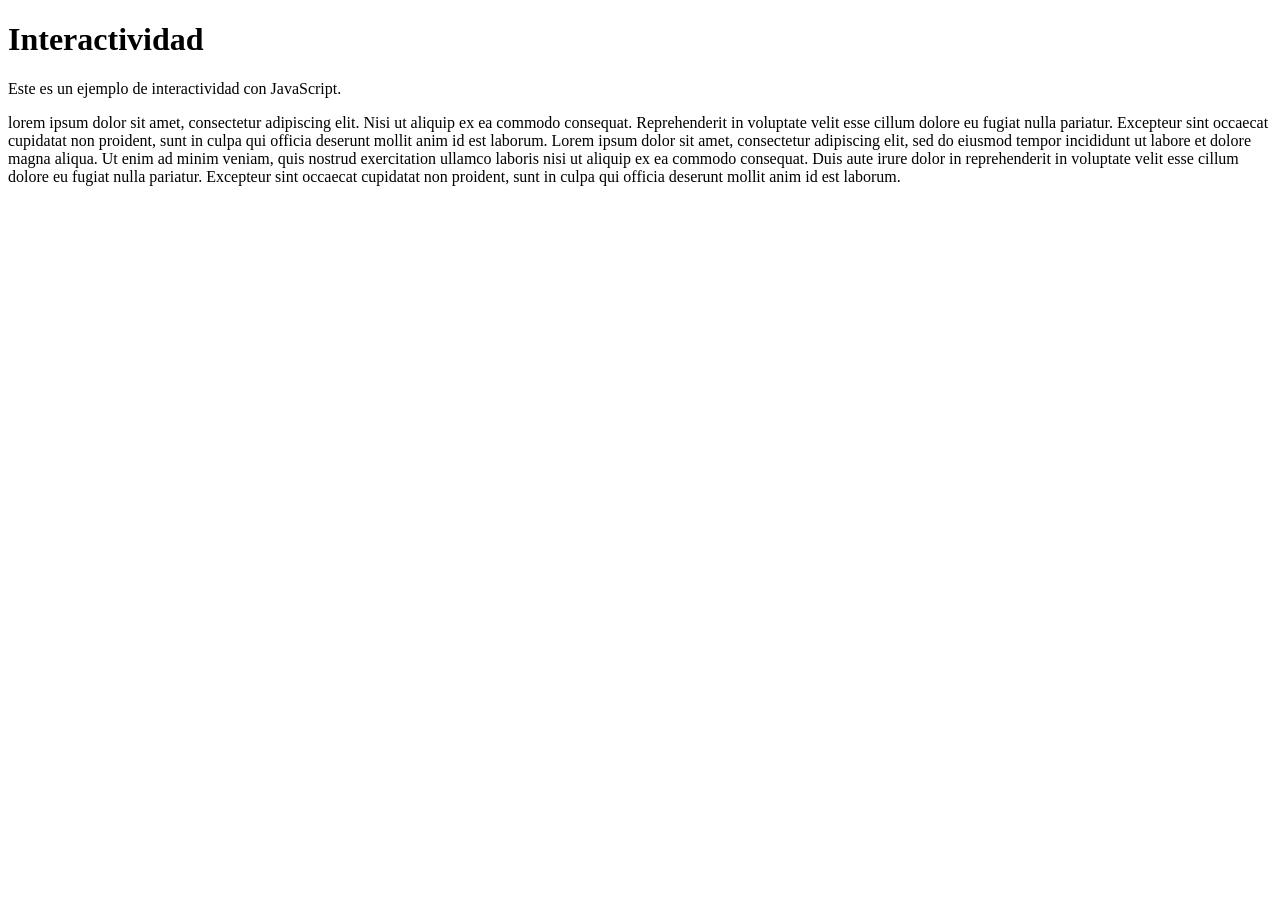
==== index.html @ 815125e5 "Add initial HTML, CSS, and JavaScript files for interactividad project" ====
<!doctype html>
<html lang="en">
  <head>
    <meta charset="UTF-8" />
    <meta name="viewport" content="width=device-width, initial-scale=1.0" />
    <title>interactividad</title>
    <link rel="stylesheet" href="./css/style.css" />
  </head>
  <body>
    <main>
      <h1>Interactividad</h1>
      <p>Este es un ejemplo de interactividad con JavaScript.</p>
      <p>
        lorem ipsum dolor sit amet, consectetur adipiscing elit. Nisi ut aliquip
        ex ea commodo consequat. Reprehenderit in voluptate velit esse cillum
        dolore eu fugiat nulla pariatur. Excepteur sint occaecat cupidatat non
        proident, sunt in culpa qui officia deserunt mollit anim id est laborum.
        Lorem ipsum dolor sit amet, consectetur adipiscing elit, sed do eiusmod
        tempor incididunt ut labore et dolore magna aliqua. Ut enim ad minim
        veniam, quis nostrud exercitation ullamco laboris nisi ut aliquip ex ea
        commodo consequat. Duis aute irure dolor in reprehenderit in voluptate
        velit esse cillum dolore eu fugiat nulla pariatur. Excepteur sint
        occaecat cupidatat non proident, sunt in culpa qui officia deserunt
        mollit anim id est laborum.
      </p>
    </main>
    <!--
# Los scripts se definen antes de que cierre body
# Esto es para que puedan ser usados en cualquier parte del documento
    -->
    <script src="./js/script.js"></script>
  </body>
</html>
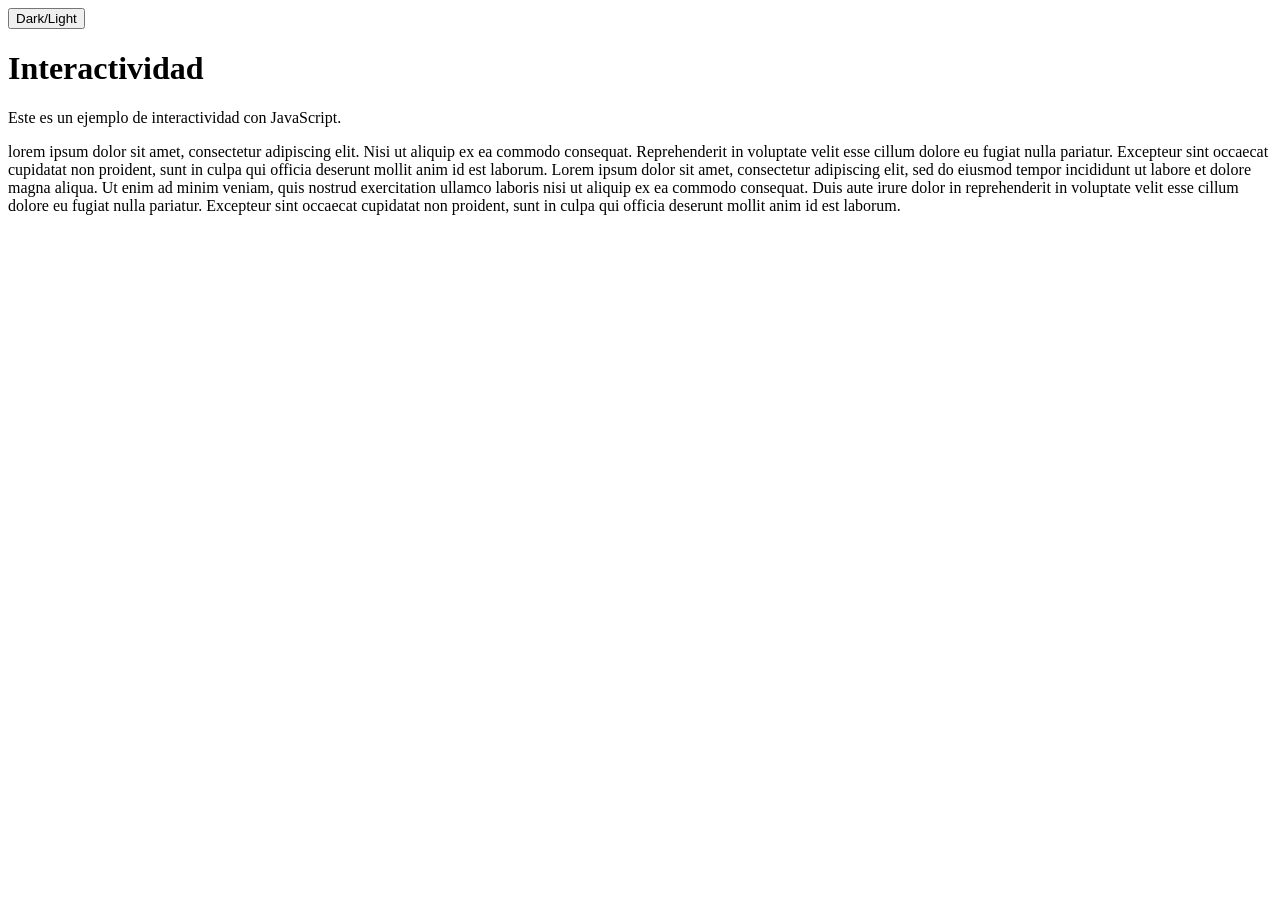
==== commit 4c075702: "Add dark/light mode toggle functionality and styles" ====
--- a/index.html
+++ b/index.html
@@ -7,6 +7,9 @@
     <link rel="stylesheet" href="./css/style.css" />
   </head>
   <body>
+    <header>
+      <button id="toggleColor-btn">Dark/Light</button> 
+    </header>
     <main>
       <h1>Interactividad</h1>
       <p>Este es un ejemplo de interactividad con JavaScript.</p>
--- a/css/style.css
+++ b/css/style.css
@@ -0,0 +1,15 @@
+:root{
+    color-scheme:light; 
+    --color-bg:#fff;
+    --color-text:#000;
+}
+
+body{
+    background-color:var(--color-bg);
+    color:var(--color-text);
+}
+.dark{
+    color-scheme:dark;
+    --color-bg:#000;
+    --color-text:#fff;
+}
